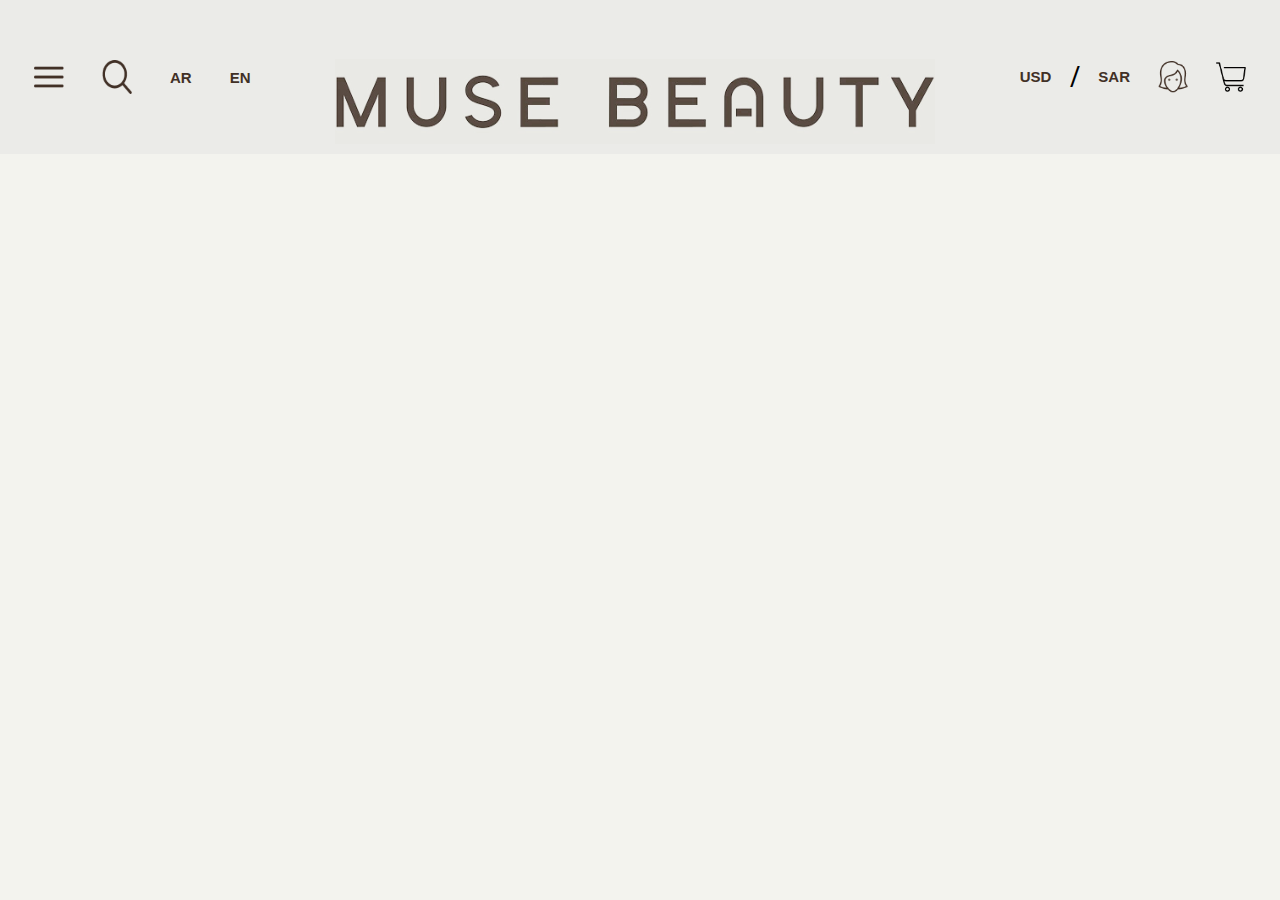
==== components/header.html @ ef0912c0 "initia" ====
<!DOCTYPE html>
<html lang="en">
<head>
    <meta charset="UTF-8">
    <meta name="viewport" content="width=device-width, initial-scale=1.0">
    <title>Muse Beauty</title>
    <link rel="stylesheet" href="../styles/header.css">
    <link rel="stylesheet" href="../global.css">


</head>
<header>
    <div class="head-left">
        <button  class="btn-head-left"><img src="../assets/hamburger.png" alt="hamburger"></button>
        <button class="btn-head-left"><img src="../assets/search.png" alt="search"></button>
        <button class="btn-head-left">AR</button>
        <button class="btn-head-left">EN</button>
    </div>

    <img class="title" src="../assets/title.png" alt="Ttitle image">
    
    <div class="head-right">
        <button class="btn-head-right">USD</button>
        <h1>/</h1>
        <button class="btn-head-right">SAR</button>
        <button class="btn-head-right"><img src="../assets/outline.png" alt="outline"></button>
        <button class="btn-head-right"><img src="../assets/cart.png" alt="cart"></button>
    </div>

</header>
<body>
    
</body>
</html>
---- styles/header.css ----
header {
    display: grid;
    grid-template-areas: "left title right";
    grid-template-columns: auto 600px auto;
    align-items: center;
    padding: 10px 20px;
    background-color: rgba(235, 235, 232, 1);
}



.head-left {
    grid-area: left;
    display: flex;
    gap: 10px;
}

.title {
    grid-area: title;
    display: block;
    width: 600px;
    height: 85px;
    margin-top: 49px;
}

.head-right {
    grid-area: right;
    display: flex;
    align-items: center;
    justify-self: end;
    justify-content: flex-end;
}

.head-right h1 {
    display: inline;
    margin: 0 5px;
}

/* Button Styles */
.btn-head-left {
    padding: 6px 14px;
    border: none;
    font-weight: bold;
    font-size: 15px;
    color: rgba(65, 48, 38, 1);
    cursor: pointer;
    background-color: transparent;
    transition: transform 0.2s ease-in-out;
}

.btn-head-left:hover{
    transform: scale(1.1);
}

.btn-head-right {
    padding: 6px 14px;
    border: none;
    font-weight: bold;
    font-size: 15px;
    color: rgba(65, 48, 38, 1);
    cursor: pointer;
    background-color: transparent;
    transition: transform 0.2s ease-in-out;
}
.btn-head-right:hover{
    transform: scale(1.1);
}

.lng-btn {
    cursor: pointer;
    font-weight: bolder;
    font-size: 15px;
    border: none;
    font-family: Georgia, serif;
    color: rgba(65, 48, 38, 1);
}

.btn-head-left img,
.btn-head-right img {
    width: 2em;
    height: auto;
    vertical-align: middle;
}

/* Mid Screens (max-width: 1200px): buttons above title */
@media (max-width: 1200px) {
    header {
        grid-template-areas:
            "left right"
            "title title";
        grid-template-columns: 1fr 1fr;
        grid-template-rows: auto auto;
        gap: 10px;
    }

    /* Make title smaller */
    .title {
        width: 50%;
        max-width: 400px;
        height: auto;
        margin: 20px auto 0;
        justify-self: center;
    }

    /* Scale buttons down */
    .btn-head-left,
    .btn-head-right,
    .lng-btn {
        font-size: 14px;
        padding: 5px 12px;
    }

    .head-right h1 {
        font-size: 14px;
        margin: 0 5px;
    }
}

/* Small Screens (max-width: 480px): Scale Down, adjust */
@media (max-width: 600px) {
    .title {
        width: 70%;
        max-width: 300px;
        margin-top: 10px;
    }

    .btn-head-left,
    .btn-head-right,
    .lng-btn {
        font-size: 12px;
        padding: 4px 8px;
    }

    .head-right h1 {
        font-size: 12px;
    }

    .btn-head-left img,
    .btn-head-right img {
        width: 3em;
    }
    
    header {
        grid-template-areas:
            "left"
            "right"
            "title";
        grid-template-columns: 1fr;
        grid-template-rows: auto auto auto;
        justify-items: center;
        gap: 10px;
    }
    
    /* For the left group: align hamburger and search to the left and push the language buttons right */
    .head-left {
        width: 100%;
        justify-content: flex-start;
    }
    .head-left button:nth-child(3) {
        margin-left: auto;
    }
    
    .head-right {
        width: 100%;
        justify-content: center;
    }
}
---- global.css ----
body {
    background-color: rgba(243, 243, 238, 1);
  }
  
  /* removes page's default css */
  html, body {
    margin: 0;
    padding: 0;
    height: 100%;
    display: flex;
    flex-direction: column;
  }
  
  main {
    display: grid;
  }
  
  .home-image {
    width: 100%;
  }
  
  .home-image,
  .shop {
    grid-area: 1 / 1;
  }
  
  .shop {
    align-self: center;
    justify-self: start;
    margin-left: 5%;
    max-width: 50%;
    color: #fff;
  }
  
  .body-title {
    font-family: "Segoe Script", cursive;
    font-size: 4rem; 
    margin-bottom: 10px;
    font-weight: bolder;
  }
  
  .shop-btn {
    font-family: Georgia, serif;
    font-weight: bolder;
    border: none;
    cursor: pointer;
    background-color: rgba(65, 48, 38, 1);
    color: rgba(255, 255, 255, 1);
    padding: 10px 20px;
    font-size: 2rem;
    margin-top: 0;
    transition: transform 0.3s ease, box-shadow 0.3s ease;
  }
  
  .shop-btn:hover {
    transform: scale(1.01);
    box-shadow: 0px 4px 10px rgba(0, 0, 0, 0.2);
  }
  
  .products-title {
    text-align: center; 
    margin: 20px auto;  
    width: 80%; 
    font-family: 'Lato', sans-serif;
  }
  
  .title-small {
    font-size: 32px;
    font-weight: 500;
    color: rgba(89, 84, 80, 1);
    margin: 5px;
  }
  
  .title-mid {
    font-size: 32px;
    font-weight: 700;
    color: rgba(89, 84, 80, 1);
    margin: 5px;
  }
  
  .title-large {
    font-size: 64px;
    font-weight: 600;
    color: rgba(65, 48, 38, 1);
    margin: 7px;
  }
  
  .products {
    display: flex;
    justify-content: space-between;
    flex-wrap: wrap; 
    gap: 30px; 
    margin: 70px;
  }
  
  .product-card {
    width: calc(33.33% - 20px); /* 3 items per row */
    max-width: 250px;
    padding: 15px;
    border-radius: 8px;
    text-align: center;
  }
  
  /* Image Container & Grid Overlay */
  .img-container {
    display: grid;
    position: relative;
  }
  
  .img-container > * {
    grid-area: 1 / 1;
  }
  
  .product-image {
    width: 100%;
    max-width: 100%;
    height: auto;
    display: block;
  }
  
  .heart-button {
    justify-self: end;  
    align-self: start;  
    margin: 10px;      
    border: none;
    background: transparent;
    padding: 0;
    cursor: pointer;
    z-index: 2; 
    transition: transform 0.2s ease-in-out;        
  }
  
  .heart-button:hover {
    transform: scale(1.1);
  }
  

  .heart-img {
    width: 24px;
  }
  
  .product-name {
    justify-self: center;
    align-self: end;
    margin: 0;
    padding: 5px 10px;
    color: rgba(65, 48, 38, 1);
    font-size: 18px;
    box-sizing: border-box;
    font-family: 'Lato', sans-serif;
    font-weight: 500;
    z-index: 2;
  }
  
  .product-price {
    font-size: 16px;
    color: rgba(65, 48, 38, 1);
    margin-top: 5px;
    font-family: 'Lato', sans-serif;
    font-weight: 500;
  }
  
  /*responsive Adjustments*/
  
  @media screen and (max-width: 800px) {
    .body-title {
      font-size: 3rem;
    }
    .shop-btn {
      font-size: 1.8rem;
      padding: 8px 16px;
    }
    .title-small,
    .title-mid {
      font-size: 28px;
    }
    .title-large {
      font-size: 48px;
    }

    /* Change Products Grid to 2 columns */
    .products {
      display: grid;
      grid-template-columns: repeat(2, 1fr);
      gap: 20px;
      margin: 30px auto;
      max-width: 800px;
    }
    .product-card {
      width: 100%; /* grid controls columns */
      max-width: none;
    }
  }
  
  @media screen and (max-width: 480px) {
    .shop {
      position: relative;
      top: auto;
      margin: 20px auto;
      max-width: 90%;
      text-align: center;
    }
    .body-title {
      font-size: 2.5rem;
    }
    .shop-btn {
      font-size: 1.5rem;
      padding: 6px 12px;
    }
    .title-small,
    .title-mid {
      font-size: 24px;
    }
    .title-large {
      font-size: 36px;
    }
    /* Change Products Grid to 1 column */
    .products {
      display: grid;
      grid-template-columns: 1fr;
      gap: 20px;
      margin: 20px auto;
      max-width: 90%;
    }
    .product-card {
      width: 100%;
      max-width: none;
    }
  }
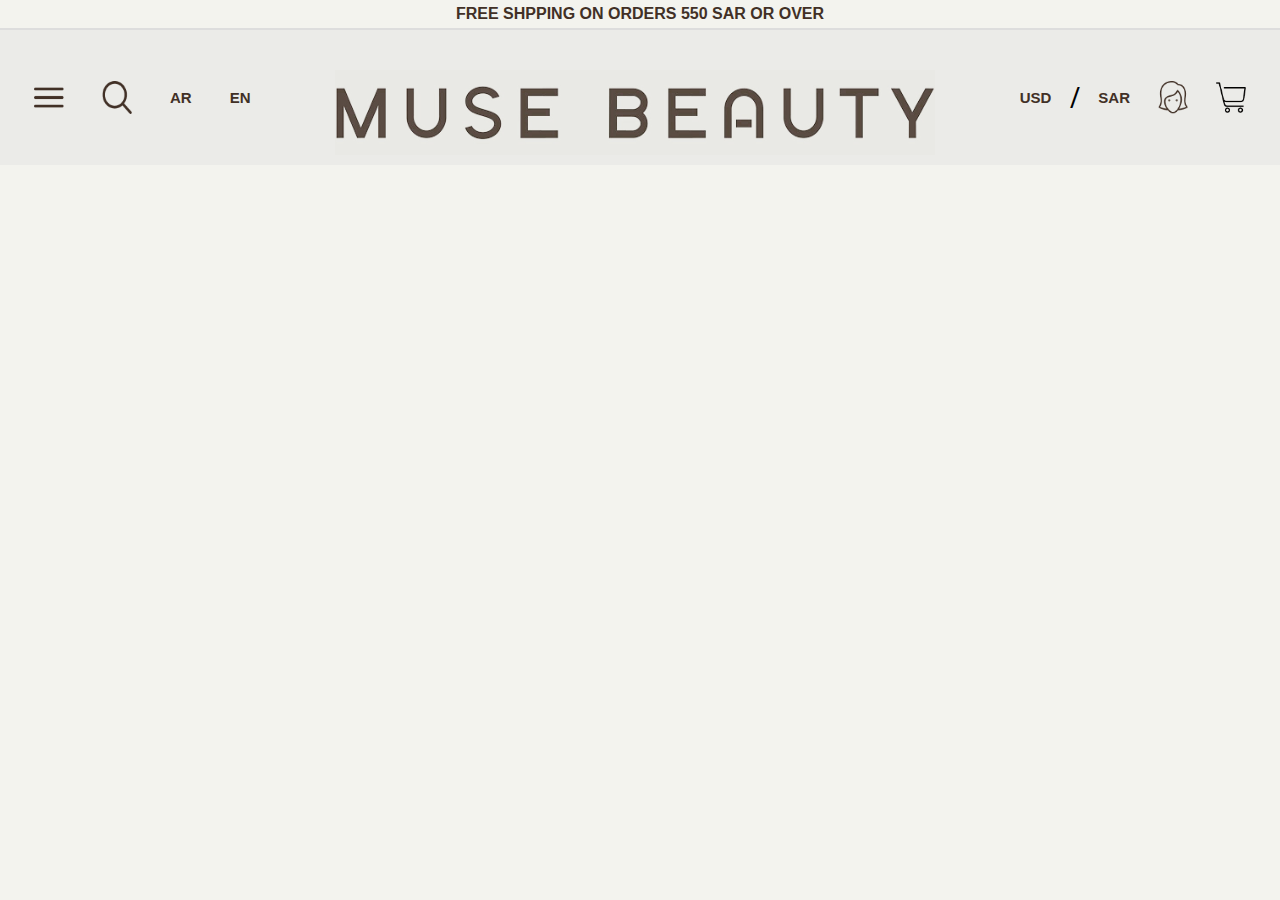
==== commit f25ca1d7: "added shopping page" ====
--- a/components/header.html
+++ b/components/header.html
@@ -6,23 +6,24 @@
     <title>Muse Beauty</title>
     <link rel="stylesheet" href="../styles/header.css">
     <link rel="stylesheet" href="../global.css">
-
+    <script src="../scripts/buttonToggles.js"></script>
 
 </head>
+<div class="free-shipping">FREE  SHPPING  ON  ORDERS  550  SAR  OR  OVER</div>
 <header>
     <div class="head-left">
         <button  class="btn-head-left"><img src="../assets/hamburger.png" alt="hamburger"></button>
-        <button class="btn-head-left"><img src="../assets/search.png" alt="search"></button>
-        <button class="btn-head-left">AR</button>
-        <button class="btn-head-left">EN</button>
+        <button  class="btn-head-left"><img src="../assets/search.png" alt="search"></button>
+        <button  class="btn-head-left lan-btn">AR</button>
+        <button  class="btn-head-left lan-btn">EN</button>
     </div>
 
     <img class="title" src="../assets/title.png" alt="Ttitle image">
     
     <div class="head-right">
-        <button class="btn-head-right">USD</button>
+        <button class="btn-head-right curr-btn">USD</button>
         <h1>/</h1>
-        <button class="btn-head-right">SAR</button>
+        <button class="btn-head-right curr-btn">SAR</button>
         <button class="btn-head-right"><img src="../assets/outline.png" alt="outline"></button>
         <button class="btn-head-right"><img src="../assets/cart.png" alt="cart"></button>
     </div>
--- a/styles/header.css
+++ b/styles/header.css
@@ -5,9 +5,16 @@
     align-items: center;
     padding: 10px 20px;
     background-color: rgba(235, 235, 232, 1);
+    border-top: solid 2.5px #ddd;
 }
 
-
+.free-shipping{
+    text-align: center;
+    font-family: 'Lato', sans-serif;
+    color: rgba(65, 48, 38, 1);
+    margin: 5px;
+    font-weight: 700;
+}
 
 .head-left {
     grid-area: left;
@@ -20,7 +27,7 @@
     display: block;
     width: 600px;
     height: 85px;
-    margin-top: 49px;
+    margin-top: 30px;
 }
 
 .head-right {
@@ -165,3 +172,9 @@
         justify-content: center;
     }
 }
+
+@media (max-width: 480px) {
+    .free-shipping{
+        font-size: 0.7rem;
+    }
+}--- a/global.css
+++ b/global.css
@@ -1,5 +1,6 @@
 body {
     background-color: rgba(243, 243, 238, 1);
+    
   }
   
   /* removes page's default css */
@@ -86,20 +87,23 @@
   }
   
   .products {
-    display: flex;
-    justify-content: space-between;
-    flex-wrap: wrap; 
-    gap: 30px; 
-    margin: 70px;
-  }
+    display: grid;
+    grid-template-columns: repeat(3, minmax(300px, 1fr));
+    gap: 30px;
+    margin: 70px auto; 
+  }
+  
+  
   
   .product-card {
-    width: calc(33.33% - 20px); /* 3 items per row */
-    max-width: 250px;
     padding: 15px;
     border-radius: 8px;
     text-align: center;
-  }
+    /* Remove or adjust max-width to let the grid control sizing */
+    /* max-width: 250px; */
+  }
+  
+  
   
   /* Image Container & Grid Overlay */
   .img-container {
@@ -160,6 +164,82 @@
     font-weight: 500;
   }
   
+
+  /* shopping page */
+
+  .shopping-title {
+    display: flex;
+    width: 100%;
+    flex-direction: column;     
+    align-items: center;    
+    margin-bottom: 20px;   
+    background-color: rgba(252, 252, 249, 1);  
+    margin-top: 5%;  
+    padding-top: 5%;
+    padding-bottom: 10%;
+  }
+  
+  .shopping-title h1 {
+    color: rgba(65, 48, 38, 1);
+    font-family: 'Lato', sans-serif;
+    letter-spacing: 10px;
+    margin-bottom: 50px;
+  }
+  
+  .filters {
+    display: flex;
+    justify-content: space-between;
+    width: 100%;                    
+    max-width: 350px;              
+  }
+  
+  .filter-btn {
+    border: none;
+    cursor: pointer;
+    background: none;
+    transition: transform 0.2s ease-in-out;
+    font-weight: 700;
+  }
+
+  .filter-btn:hover{
+    transform: scale(1.1);
+  }
+  
+  .cart-btn {
+    position: relative;bottom: 65px;
+    display: flex;
+    justify-content: space-between;
+    align-items: center;
+    background-color: rgba(65, 48, 38, 1);
+    color: #fff;
+    border: none;
+    font-size: 1.25rem;
+    padding: 0.75rem 1rem;
+    cursor: pointer;
+    width: 80%;            
+    margin: 0 auto;
+    box-sizing: border-box;
+  }
+  
+  .cart{
+    width: 30px;
+    height: auto;
+  }
+
+  .load-btn{
+    font-family: 'Lato', sans-serif;
+    padding: 10px;
+    align-self: center;
+    width: 120px;
+    border: none;
+    background-color: rgba(217, 217, 217, 1);
+    cursor: pointer;
+    color: rgba(65, 48, 38, 1);
+    font-weight: 700;
+    font-size: 15px;
+    margin-bottom: 80px;
+  }
+
   /*responsive Adjustments*/
   
   @media screen and (max-width: 800px) {
@@ -187,7 +267,7 @@
       max-width: 800px;
     }
     .product-card {
-      width: 100%; /* grid controls columns */
+      width: 100%; 
       max-width: none;
     }
   }
@@ -229,4 +309,31 @@
   }
   
 
+  /* shopping page responsivness */
+
+  @media screen and (max-width: 480px) {
+    .shopping-title h1 {
+      font-size: 20px;
+    }
+
+    .filters{
+      max-width: 250px;
+    }
+  }
+  
+
+  @media screen and (max-width: 1000px) and (min-width: 700px) {
+    .shopping-title {
+      padding-top: 4%;
+      padding-bottom: 8%;
+      margin-top: 4%;
+    }
+  
+    .products {
+      grid-template-columns: repeat(2, minmax(300px, 1fr));
+      margin: 40px auto;
+    }
+  }
+
+  
   